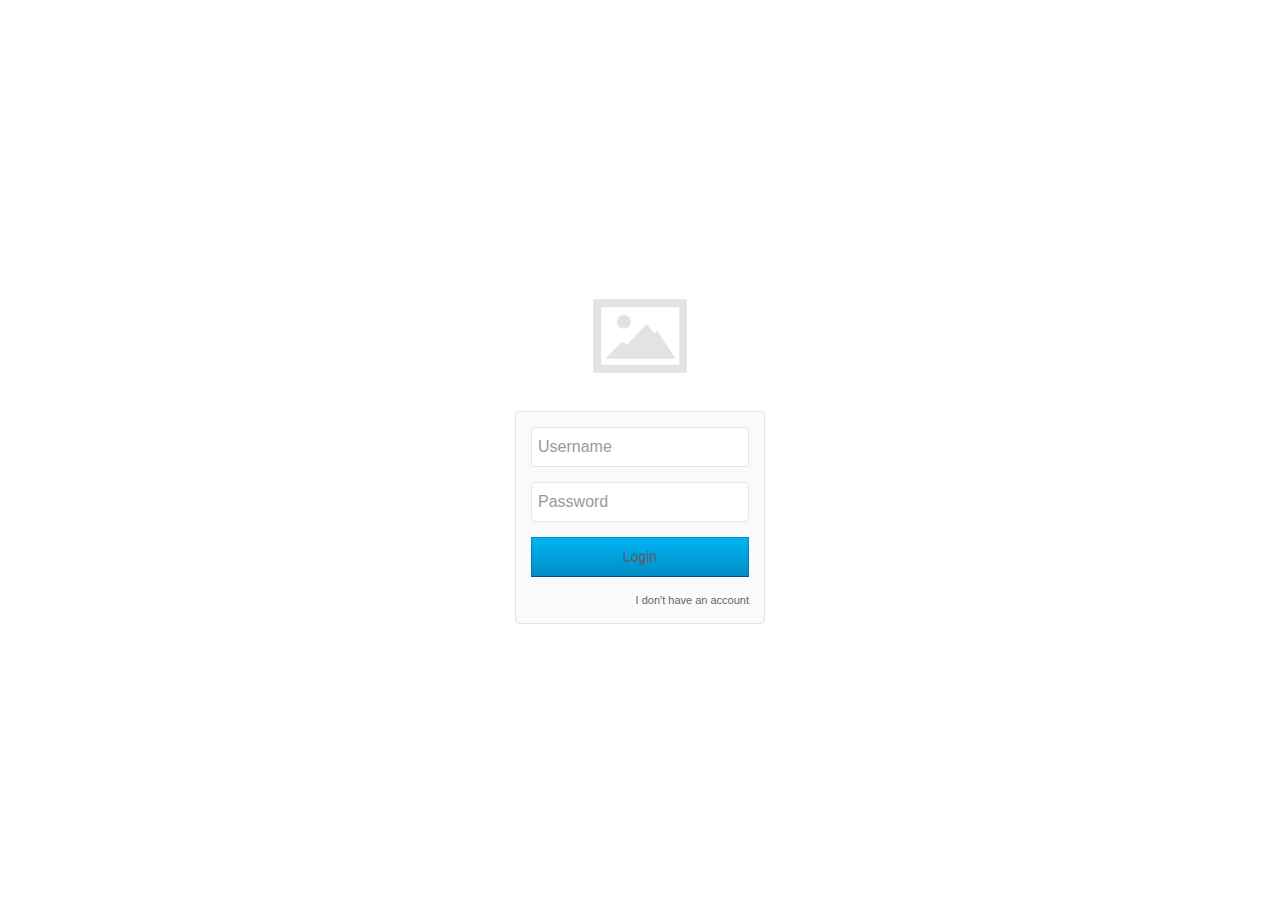
==== web/index.html @ 56991206 "First commit - Doing entrega 2" ====
<!DOCTYPE html>

<html class="uk-height-1-1">
    <head>
        <title>Práctica de ISDCM</title>
        <meta charset="UTF-8">
        <meta name="viewport" content="width=device-width, initial-scale=1.0">
        <link rel="stylesheet" type="text/css" href="uikit_marc.css">
    </head>
    <body class="uk-height-1-1">        
        <div class="uk-vertical-align uk-text-center uk-height-1-1">
            <div class="uk-vertical-align-middle" style="width: 250px;">
                <img class="uk-margin-bottom" width="140" height="120" src="[data-uri]" alt="">

                <form class="uk-panel uk-panel-box uk-form" action="servletLoginUsu">
                    <div class="uk-form-row">
                        <input class="uk-width-1-1 uk-form-large" type="text" name="username" placeholder="Username" required>
                    </div>
                    <div class="uk-form-row">
                        <input class="uk-width-1-1 uk-form-large" type="password" name="password" placeholder="Password" required>
                    </div>
                    <div class="uk-form-row">
                        <input class="uk-width-1-1 uk-button uk-button-primary uk-button-large" type="submit" value="Login">
                    </div>
                    <div class="uk-form-row uk-text-small">
                        <a class="uk-float-right uk-link uk-link-muted" href="./registro.html">I don't have an account</a>
                    </div>
                </form>
            </div>
        </div>
    </body>
</html>
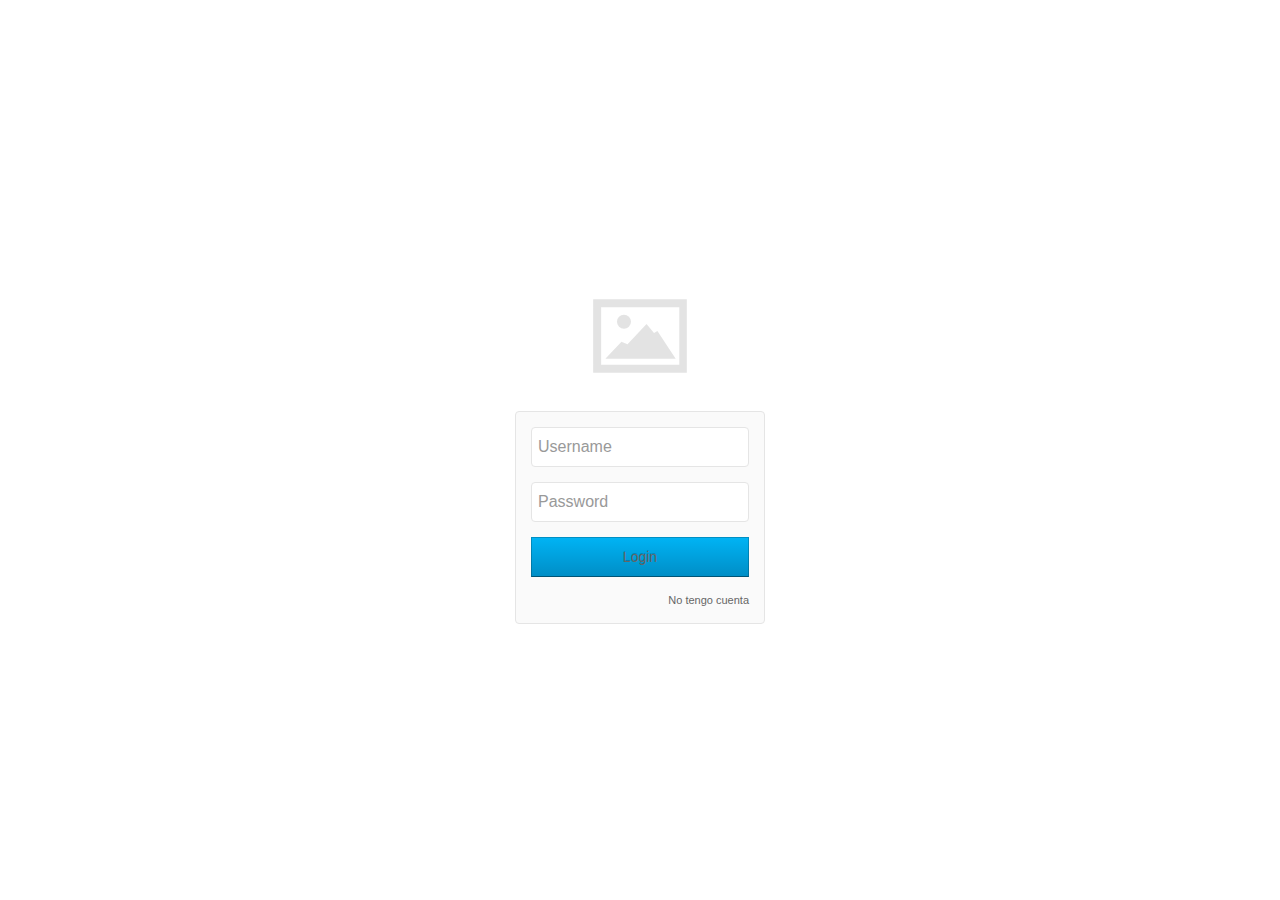
==== commit 4577e2e6: "Al anadir un video se muestra correctamente. Y al borrar se borra automaticamente" ====
--- a/web/index.html
+++ b/web/index.html
@@ -23,7 +23,7 @@
                         <input class="uk-width-1-1 uk-button uk-button-primary uk-button-large" type="submit" value="Login">
                     </div>
                     <div class="uk-form-row uk-text-small">
-                        <a class="uk-float-right uk-link uk-link-muted" href="./registro.html">I don't have an account</a>
+                        <a class="uk-float-right uk-link uk-link-muted" href="./registro.html">No tengo cuenta</a>
                     </div>
                 </form>
             </div>
